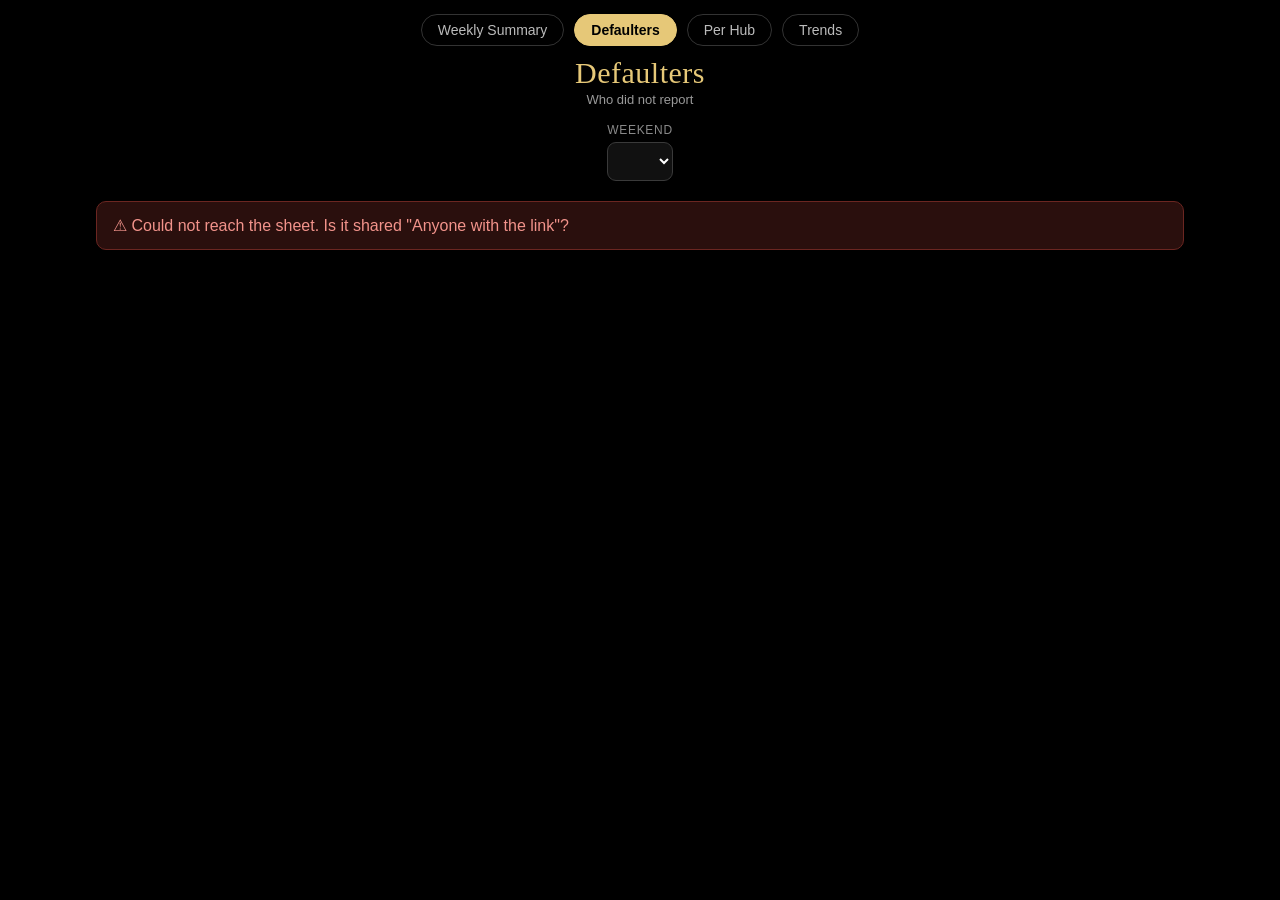
==== defaulters.html @ 031378d5 "Move defaulters to their own page Co-Authored-By: Claude Fable 5.1 <noreply@anthropic.com>" ====
<!DOCTYPE html>
<html>
<head>
  <meta charset="utf-8">
  <meta name="viewport" content="width=device-width, initial-scale=1">
  <title>GLGC Hub Reports — Defaulters</title>
  <link rel="stylesheet" href="style.css?v=12">
  <script src="config.js?v=12"></script><script src="roster.js?v=12"></script><script src="data.js?v=12"></script>
</head>
<body>
  <div class="wrap">
    <div class="top"><div class="nav">
      <a href="index.html">Weekly Summary</a>
      <a href="defaulters.html" class="active">Defaulters</a>
      <a href="hub.html">Per Hub</a>
      <a href="trends.html">Trends</a>
    </div></div>
    <div class="title">Defaulters</div>
    <div class="sub">Who did not report</div>
    <div class="controls"><label>Weekend<select id="week"></select></label></div>
    <div id="status"></div>

    <div class="kpis four" id="kpis"></div>
    <div class="defs four" id="defs"></div>
  </div>

<script>
GLGC.load(function (M) {
  GLGC.banner(M);
  var sel = document.getElementById('week');
  if (!M.weeks.length) { document.getElementById('status').innerHTML = '<div class="empty">No reports submitted yet.</div>'; return; }
  sel.innerHTML = M.weeks.slice().reverse().map(function (w) { return '<option value="'+w.key+'">WK '+w.wk+' · '+w.label+'</option>'; }).join('');
  sel.onchange = render; render();

  function render() {
    var k = +sel.value, n = M.hubs.length, np = M.pairs.length, nr = M.expected('rehearsal').length, ng = M.governors.length;
    var dReh = M.pairDefaulters('rehearsal', k), dSun = M.pairDefaulters('sunday', k), dOut = M.govDefaulters(k), dOvr = M.defaulters('overseer', k);

    var kp = [
      { lab:'Rehearsal', val:dReh.length, note:'of '+nr+' governors did not report', c:'var(--blue)' },
      { lab:'Sunday', val:dSun.length, note:'of '+np+' governor reports missing', c:'var(--sun)' },
      { lab:'Outreach', val:dOut.length, note:'of '+ng+' governors submitted no souls', c:'var(--green)' },
      { lab:'Overseers', val:dOvr.length, note:'of '+n+' hubs not reported', c:'var(--purple)' }
    ];
    document.getElementById('kpis').innerHTML = kp.map(function (x) {
      return '<div class="kpi" style="--kc:'+x.c+'"><div class="lab">'+x.lab+' defaulters</div><div class="val">'+x.val+'</div><div class="note">'+x.note+'</div></div>'; }).join('');

    function panel(title, list, okText, badText, line) {
      if (!list.length) return '<div class="def ok"><h4>'+title+' · '+okText+' ✓</h4></div>';
      return '<div class="def"><h4>'+title+' · '+list.length+' '+badText+'</h4><ul>'+list.map(line).join('')+'</ul></div>';
    }
    function pairLine(p) { return '<li>'+p.name+' <span class="gov">— '+p.short+'</span></li>'; }
    document.getElementById('defs').innerHTML =
      panel('Rehearsal', dReh, 'every governor reported', 'governors not reported', function (p) { return '<li>'+p.name+'</li>'; }) +
      panel('Sunday', dSun, 'every governor reported', 'governors not reported', pairLine) +
      panel('Outreach', dOut, 'every governor submitted souls', 'governors with no souls',
            function (g) { return '<li>'+g.name+(g.hubs.length ? ' <span class="gov">— '+g.hubs.join(', ')+'</span>' : '')+'</li>'; }) +
      panel('Overseers', dOvr, 'every overseer reported', 'hubs not reported',
            function (h) { return '<li>'+h.overseer+' <span class="gov">— '+h.short+'</span></li>'; });
  }
}, GLGC.fail);
</script>
</body>
</html>
---- style.css ----
:root { --blue:#1f5fff; --gold:#e6c878; --red:#e2574c; --sun:#f5c518; --green:#35c27a; --purple:#a78bfa; }
* { box-sizing:border-box; }
html, body { margin:0; background:#000; color:#fff; font-family:Arial, Helvetica, sans-serif; }
.wrap { max-width:1120px; margin:0 auto; padding:14px 16px 70px; }
.sample { background:#3a2c00; color:#ffd766; text-align:center; font-size:12.5px; font-weight:bold; letter-spacing:.04em; padding:8px 12px; }
.err { background:#2a0f0d; border:1px solid #6b2621; color:#f2938b; border-radius:10px; padding:14px 16px; margin:20px 0; }
.top { display:flex; justify-content:center; margin-bottom:8px; }
.nav { display:flex; gap:10px; flex-wrap:wrap; justify-content:center; }
.nav a { color:#bbb; text-decoration:none; border:1px solid #333; border-radius:20px; padding:7px 16px; font-size:14px; }
.nav a.active { background:var(--gold); color:#000; border-color:var(--gold); font-weight:bold; }
.title { text-align:center; font-family:Georgia,serif; color:var(--gold); font-size:30px; letter-spacing:.5px; margin:10px 0 2px; }
.sub { text-align:center; color:#999; font-size:13px; margin-bottom:16px; }
.controls { display:flex; gap:12px; justify-content:center; flex-wrap:wrap; margin:6px 0 20px; }
.controls label { color:#8a8a8a; font-size:12px; text-transform:uppercase; letter-spacing:.06em; display:flex; flex-direction:column; gap:5px; }
select { background:#111; color:#fff; border:1px solid #3a3a3a; border-radius:9px; padding:9px 12px; font-size:15px; max-width:88vw; }
.kpis { display:grid; grid-template-columns:repeat(3,1fr); gap:12px; margin-bottom:8px; }
@media (max-width:760px){ .kpis { grid-template-columns:repeat(2,1fr); } }
.kpis.four { grid-template-columns:repeat(4,1fr); }
@media (max-width:760px){ .kpis.four { grid-template-columns:repeat(2,1fr); } }
.kpi { background:#0e0e0e; border:1px solid #262626; border-radius:14px; padding:15px 18px; position:relative; overflow:hidden; }
.kpi::before { content:""; position:absolute; left:0; top:0; bottom:0; width:4px; background:var(--kc,var(--gold)); }
.kpi .lab { font-size:11.5px; letter-spacing:.06em; text-transform:uppercase; color:#8a8a8a; font-weight:bold; margin-bottom:8px; }
.kpi .val { font-size:34px; font-weight:bold; line-height:1; color:var(--kc,#fff); }
.kpi .note { font-size:12px; color:#9a9a9a; margin-top:7px; }
.section-label { display:inline-block; background:#161616; border:1px solid #333; border-left:4px solid var(--gold);
  border-radius:8px; padding:7px 16px; font-size:15px; font-weight:bold; letter-spacing:.4px; margin:30px 0 2px; }
.legend { display:flex; gap:20px; margin:12px 2px 4px; color:#cfcfcf; font-size:13.5px; flex-wrap:wrap; }
.legend span { display:inline-flex; align-items:center; gap:8px; }
.sw { width:22px; height:12px; border-radius:2px; display:inline-block; }
.chartscroll { overflow-x:auto; }
.chartinner { height:360px; min-width:100%; position:relative; }
@media (max-width:760px){ .chartinner.wide { min-width:760px; } }
.empty { color:#777; border:1px dashed #333; border-radius:12px; padding:34px 16px; text-align:center; margin-top:12px; font-size:14px; }
.defs { display:grid; grid-template-columns:repeat(3,1fr); gap:12px; margin-top:12px; }
@media (max-width:760px){ .defs { grid-template-columns:1fr; } }
.defs.four { grid-template-columns:repeat(4,1fr); }
@media (max-width:980px){ .defs.four { grid-template-columns:repeat(2,1fr); } }
@media (max-width:560px){ .defs.four { grid-template-columns:1fr; } }
.def { background:#0e0e0e; border:1px solid #262626; border-top:3px solid var(--red); border-radius:12px; padding:14px 16px; }
.def.ok { border-top-color:var(--green); }
.def h4 { margin:0 0 8px; font-size:13px; letter-spacing:.05em; text-transform:uppercase; color:#f2938b; }
.def.ok h4 { color:var(--green); }
.def ul { margin:0; padding-left:18px; color:#ddd; font-size:14px; line-height:1.7; }
.def .gov { color:#888; font-size:12.5px; }
table { width:100%; border-collapse:collapse; margin-top:14px; font-size:14px; min-width:720px; }
thead th { text-align:left; font-size:11px; letter-spacing:.05em; text-transform:uppercase; color:#8a8a8a; padding:10px 12px; border-bottom:1px solid #262626; white-space:nowrap; }
th.num, td.num { text-align:right; font-variant-numeric:tabular-nums; }
tbody td { padding:10px 12px; border-bottom:1px solid #1c1c1c; }
tbody tr:hover { background:#0d0d0d; }
tfoot td { padding:12px; border-top:2px solid #2f2f2f; font-weight:bold; font-variant-numeric:tabular-nums; }
.gname { font-weight:bold; } .gsub { color:#888; font-size:12px; }
.b { color:#8fb0ff; } .s { color:var(--sun); } .d { color:#f2938b; } .g { color:var(--green); } .p { color:var(--purple); } .r { color:#f2938b; }
.miss { color:#f2938b; font-size:12px; font-weight:bold; }
/* PowerPoint-style table: gold header, full grid lines, banded rows */
table.ppt { min-width:0; max-width:820px; margin:16px auto 0; border:2px solid var(--gold); font-size:14.5px; }
table.ppt thead th { background:var(--gold); color:#000; font-size:12.5px; letter-spacing:.04em; padding:9px 12px; border:1px solid #8f7a3a; text-align:left; }
table.ppt thead th.num { text-align:center; }
table.ppt tbody td { border:1px solid #4a4a4a; padding:8px 12px; color:#fff; }
table.ppt tbody tr:nth-child(odd) { background:#151515; }
table.ppt tbody tr:nth-child(even) { background:#0a0a0a; }
table.ppt tbody tr:hover { background:#1f1f1f; }
table.ppt td.num { text-align:center; font-weight:bold; }
table.ppt td.rank { text-align:center; color:var(--gold); font-weight:bold; width:54px; }
table.ppt td.hubs { color:#cfcfcf; font-size:13px; }
table.ppt td.zero { color:#777; font-weight:normal; }
table.ppt tfoot td { border:1px solid #8f7a3a; background:#2a2410; color:var(--gold); padding:9px 12px; }
table.ppt.small { max-width:420px; }
table.ppt.wide { max-width:none; min-width:760px; }
table.ppt td.nr { color:#f2938b; font-size:12px; font-weight:bold; }
table.ppt tfoot td.num { text-align:center; font-weight:bold; }
@media (max-width:760px){ .chartinner.xwide { min-width:1100px; } }
a.photo { color:var(--gold); }
.hubhead { text-align:center; margin:4px 0 8px; }
.hubhead .name { font-family:Georgia,serif; color:var(--gold); font-size:26px; }
.hubhead .meta { color:#aaa; font-size:13.5px; margin-top:6px; }
footer { margin-top:44px; padding-top:18px; border-top:1px solid #222; color:#777; font-size:12.5px; text-align:center; line-height:1.6; }
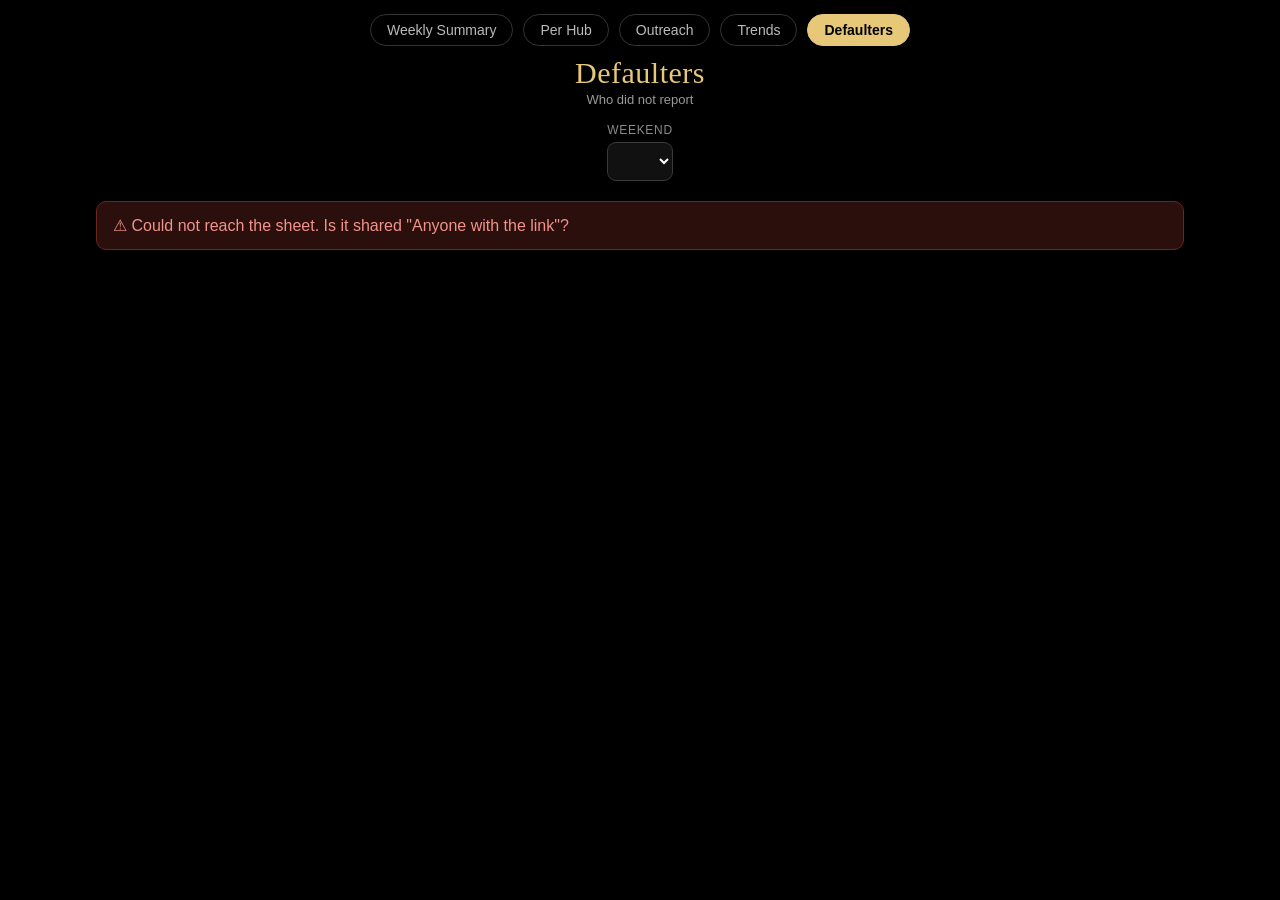
==== commit f0f2693c: "Add Outreach page (graph + tables); summary keeps the graph only; nav order Summary, Per Hub, Outrea" ====
--- a/defaulters.html
+++ b/defaulters.html
@@ -4,16 +4,17 @@
   <meta charset="utf-8">
   <meta name="viewport" content="width=device-width, initial-scale=1">
   <title>GLGC Hub Reports — Defaulters</title>
-  <link rel="stylesheet" href="style.css?v=12">
-  <script src="config.js?v=12"></script><script src="roster.js?v=12"></script><script src="data.js?v=12"></script>
+  <link rel="stylesheet" href="style.css?v=15">
+  <script src="config.js?v=15"></script><script src="roster.js?v=15"></script><script src="data.js?v=15"></script>
 </head>
 <body>
   <div class="wrap">
     <div class="top"><div class="nav">
       <a href="index.html">Weekly Summary</a>
+      <a href="hub.html">Per Hub</a>
+      <a href="outreach.html">Outreach</a>
+      <a href="trends.html">Trends</a>
       <a href="defaulters.html" class="active">Defaulters</a>
-      <a href="hub.html">Per Hub</a>
-      <a href="trends.html">Trends</a>
     </div></div>
     <div class="title">Defaulters</div>
     <div class="sub">Who did not report</div>
--- a/style.css
+++ b/style.css
@@ -51,22 +51,23 @@
 .gname { font-weight:bold; } .gsub { color:#888; font-size:12px; }
 .b { color:#8fb0ff; } .s { color:var(--sun); } .d { color:#f2938b; } .g { color:var(--green); } .p { color:var(--purple); } .r { color:#f2938b; }
 .miss { color:#f2938b; font-size:12px; font-weight:bold; }
-/* PowerPoint-style table: gold header, full grid lines, banded rows */
-table.ppt { min-width:0; max-width:820px; margin:16px auto 0; border:2px solid var(--gold); font-size:14.5px; }
-table.ppt thead th { background:var(--gold); color:#000; font-size:12.5px; letter-spacing:.04em; padding:9px 12px; border:1px solid #8f7a3a; text-align:left; }
+/* PowerPoint-style table: gold header, full grid lines, banded rows — compact */
+table.ppt { min-width:0; width:auto; max-width:100%; margin:14px auto 0; border:2px solid var(--gold); font-size:12.5px; }
+table.ppt thead th { background:var(--gold); color:#000; font-size:11px; letter-spacing:.03em; padding:6px 12px; border:1px solid #8f7a3a; text-align:left; white-space:nowrap; }
 table.ppt thead th.num { text-align:center; }
-table.ppt tbody td { border:1px solid #4a4a4a; padding:8px 12px; color:#fff; }
+table.ppt tbody td { border:1px solid #4a4a4a; padding:4px 12px; color:#fff; line-height:1.35; }
 table.ppt tbody tr:nth-child(odd) { background:#151515; }
 table.ppt tbody tr:nth-child(even) { background:#0a0a0a; }
 table.ppt tbody tr:hover { background:#1f1f1f; }
 table.ppt td.num { text-align:center; font-weight:bold; }
-table.ppt td.rank { text-align:center; color:var(--gold); font-weight:bold; width:54px; }
-table.ppt td.hubs { color:#cfcfcf; font-size:13px; }
+table.ppt td.rank { text-align:center; color:var(--gold); font-weight:bold; width:40px; }
+table.ppt td.hubs { color:#cfcfcf; font-size:12px; }
+table.ppt td.gname { font-size:12.5px; }
 table.ppt td.zero { color:#777; font-weight:normal; }
-table.ppt tfoot td { border:1px solid #8f7a3a; background:#2a2410; color:var(--gold); padding:9px 12px; }
-table.ppt.small { max-width:420px; }
-table.ppt.wide { max-width:none; min-width:760px; }
-table.ppt td.nr { color:#f2938b; font-size:12px; font-weight:bold; }
+table.ppt tfoot td { border:1px solid #8f7a3a; background:#2a2410; color:var(--gold); padding:6px 12px; }
+table.ppt.small { min-width:240px; }
+table.ppt.wide { min-width:0; }
+table.ppt td.nr { color:#f2938b; font-size:11px; font-weight:bold; }
 table.ppt tfoot td.num { text-align:center; font-weight:bold; }
 @media (max-width:760px){ .chartinner.xwide { min-width:1100px; } }
 a.photo { color:var(--gold); }
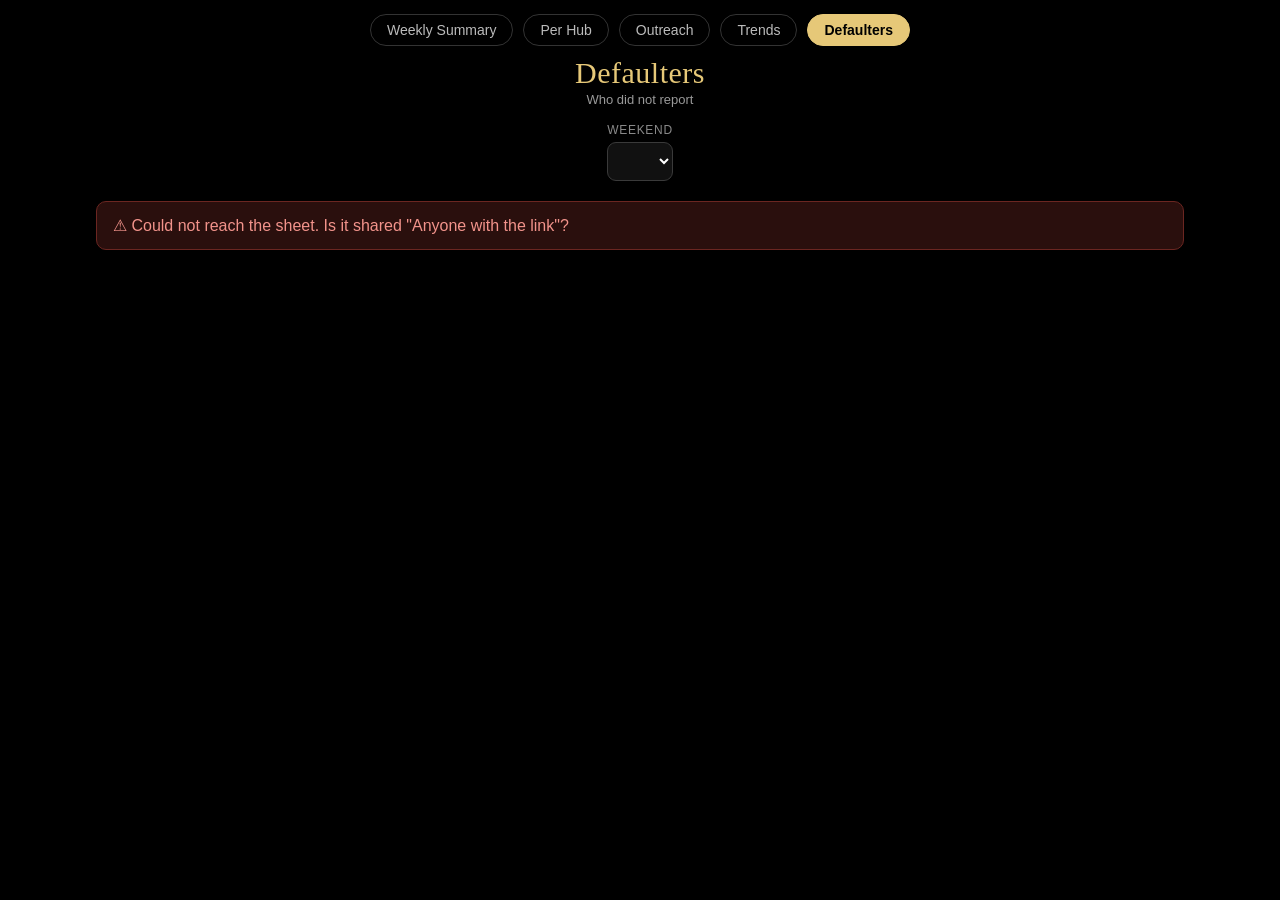
==== commit 5b97d9d7: "Sunday: attribute to the governor's own hub when a wrong hub is picked; ignore report dates >3 weeks" ====
--- a/defaulters.html
+++ b/defaulters.html
@@ -4,8 +4,8 @@
   <meta charset="utf-8">
   <meta name="viewport" content="width=device-width, initial-scale=1">
   <title>GLGC Hub Reports — Defaulters</title>
-  <link rel="stylesheet" href="style.css?v=15">
-  <script src="config.js?v=15"></script><script src="roster.js?v=15"></script><script src="data.js?v=15"></script>
+  <link rel="stylesheet" href="style.css?v=16">
+  <script src="config.js?v=16"></script><script src="roster.js?v=16"></script><script src="data.js?v=16"></script>
 </head>
 <body>
   <div class="wrap">
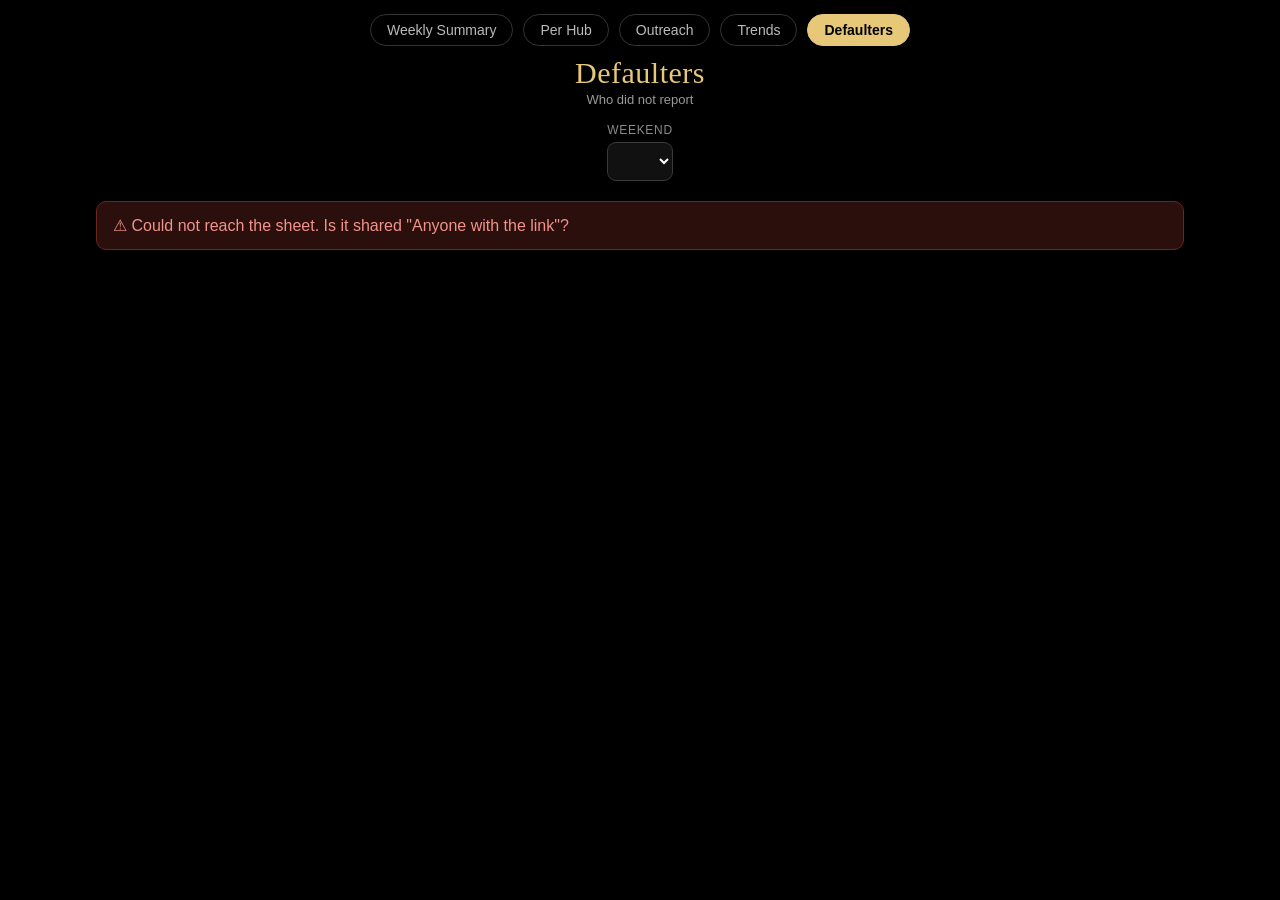
==== commit 7b595d1f: "Per Hub outreach: grouped bars, never stacked Co-Authored-By: Claude Fable 5.1 <noreply@anthropic.co" ====
--- a/defaulters.html
+++ b/defaulters.html
@@ -4,8 +4,8 @@
   <meta charset="utf-8">
   <meta name="viewport" content="width=device-width, initial-scale=1">
   <title>GLGC Hub Reports — Defaulters</title>
-  <link rel="stylesheet" href="style.css?v=16">
-  <script src="config.js?v=16"></script><script src="roster.js?v=16"></script><script src="data.js?v=16"></script>
+  <link rel="stylesheet" href="style.css?v=17">
+  <script src="config.js?v=17"></script><script src="roster.js?v=17"></script><script src="data.js?v=17"></script>
 </head>
 <body>
   <div class="wrap">
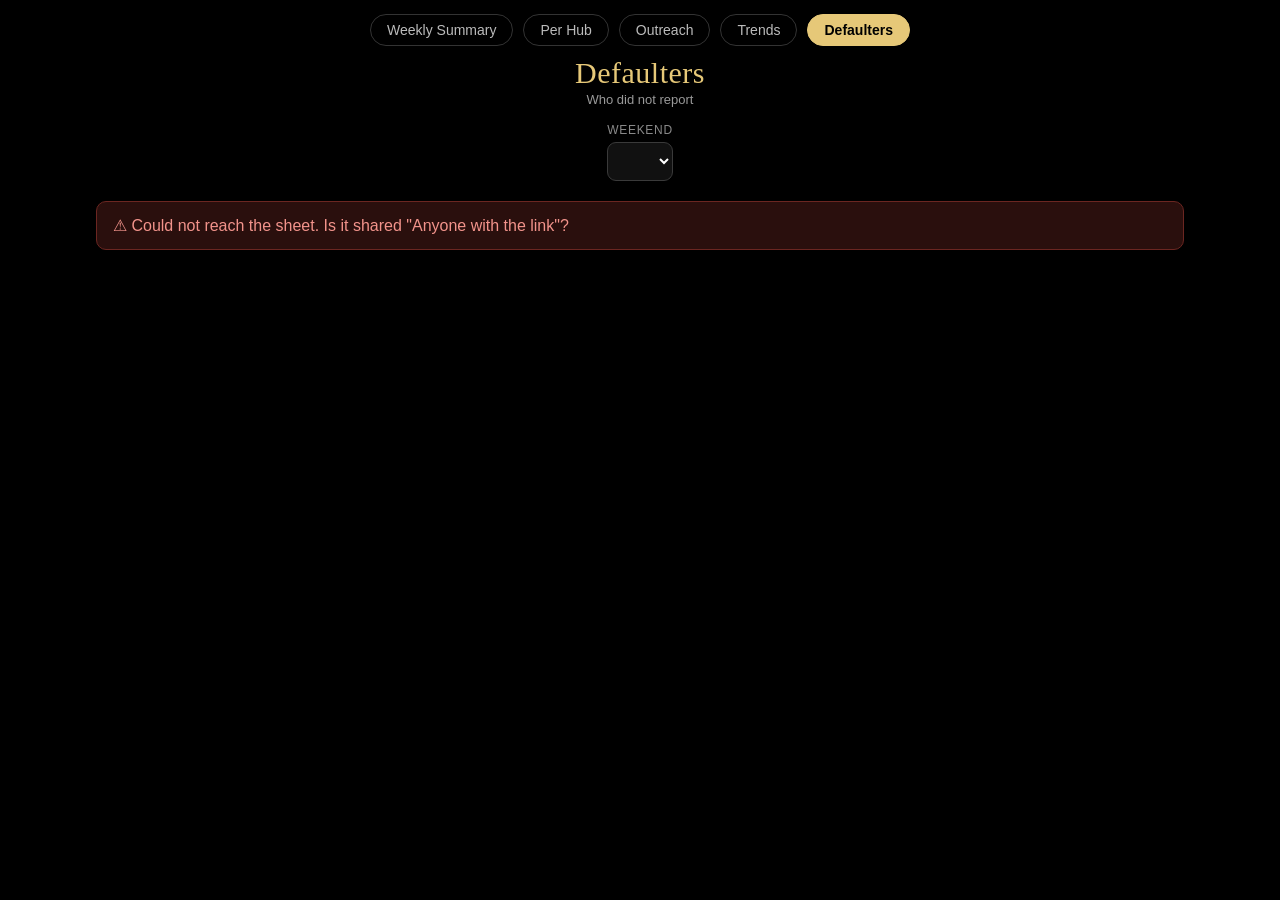
==== commit 8a71587f: "Trends: remove reporting rate graph Co-Authored-By: Claude Fable 5.1 <noreply@anthropic.com>" ====
--- a/defaulters.html
+++ b/defaulters.html
@@ -4,8 +4,8 @@
   <meta charset="utf-8">
   <meta name="viewport" content="width=device-width, initial-scale=1">
   <title>GLGC Hub Reports — Defaulters</title>
-  <link rel="stylesheet" href="style.css?v=17">
-  <script src="config.js?v=17"></script><script src="roster.js?v=17"></script><script src="data.js?v=17"></script>
+  <link rel="stylesheet" href="style.css?v=18">
+  <script src="config.js?v=18"></script><script src="roster.js?v=18"></script><script src="data.js?v=18"></script>
 </head>
 <body>
   <div class="wrap">
